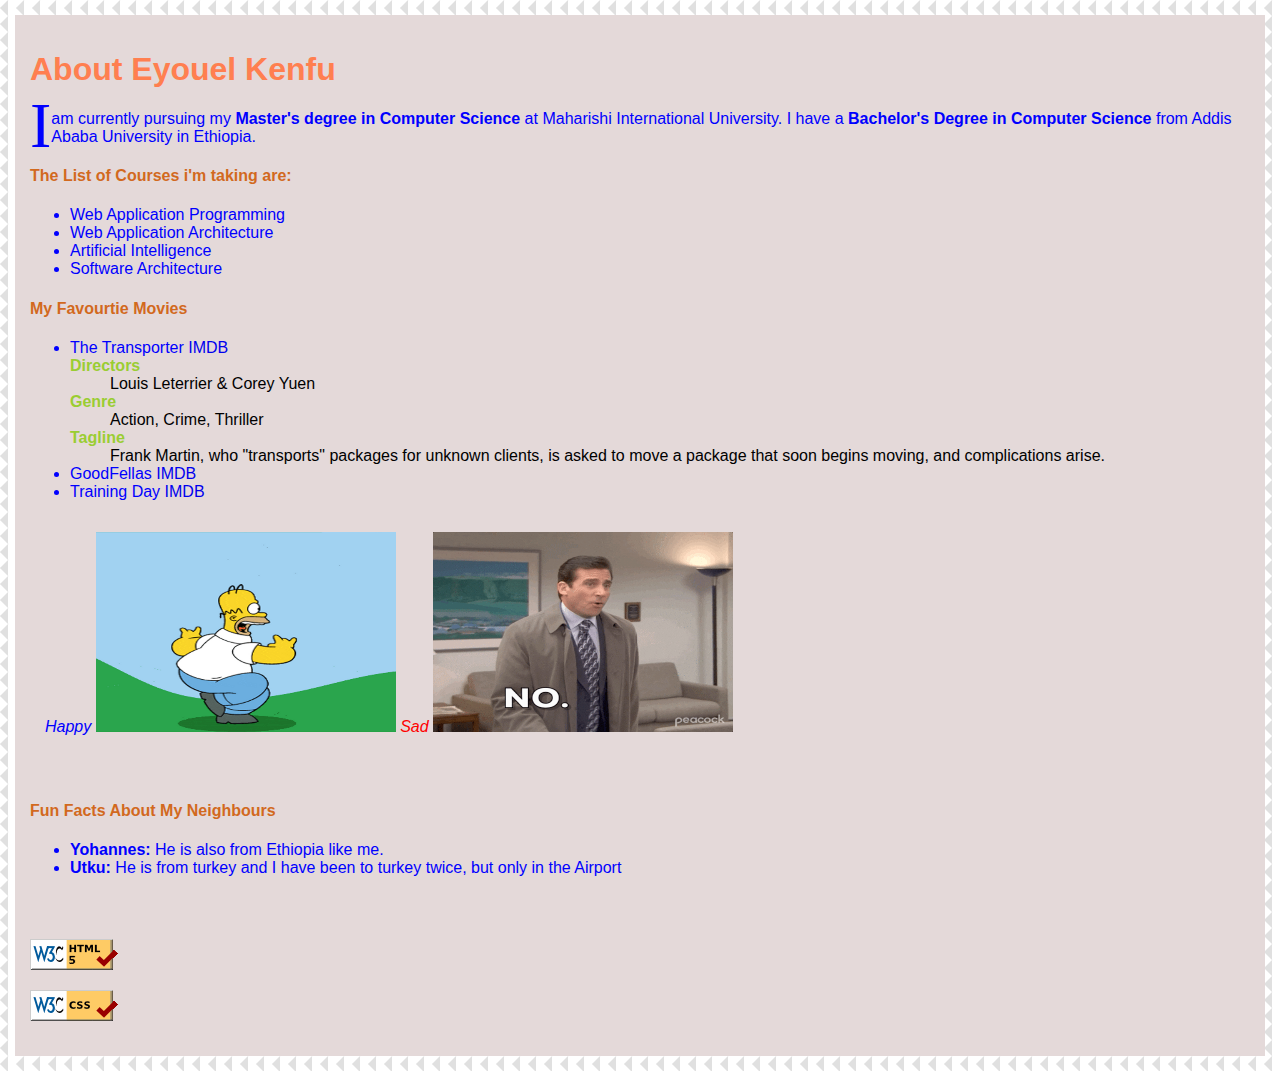
==== about.html @ 45c77ab5 "complete about page" ====
<!DOCTYPE html>
<html lang="en">
  <head>
    <meta charset="UTF-8">
    <meta name="viewport" content="width=device-width, initial-scale=1.0" >
    <link rel="stylesheet" type="text/css" href="styleme.css">
    <title>About me</title>
  </head>
  <body>
    <div>
      <h1 id="title">About Eyouel Kenfu</h1>
      <p><span class="drop-cap">I</span> am currently pursuing my <span class="font-bold">Master's degree in Computer Science</span> at Maharishi International University. 
        I have a <span class="font-bold"> Bachelor's Degree in Computer Science</span> from Addis Ababa University in Ethiopia.
      </p>
      <h4>The List of Courses i'm taking are:</h4>
      <ul>
        <li>Web Application Programming</li>
        <li>Web Application Architecture</li>
        <li>Artificial Intelligence</li>
        <li>Software Architecture</li>
      </ul>
      <h4>My Favourtie Movies</h4>
      <ul>
        <li>The Transporter <a href="https://www.imdb.com/title/tt0293662/">IMDB</a></li>
        <dl>
          <dt>Directors</dt>
          <dd>
            Louis Leterrier & Corey Yuen</dd>
          <dt>Genre</dt>
          <dd>Action, Crime, Thriller</dd>
          <dt>Tagline</dt>
          <dd>Frank Martin, who "transports" packages for unknown clients, is asked to move a package that soon begins moving, and complications arise.</dd>
        </dl>
        <li>GoodFellas <a href="https://www.imdb.com/title/tt0099685/">IMDB</a></li>
        <li>Training Day <a href="https://www.imdb.com/title/tt0139654/">IMDB</a></li>
      </ul>
      <div>
        <em class="happy">Happy</em>
        <img src="happy.gif">
        <em class="sad">Sad</em>
        <img src="giphy.gif">
      </div>
    </div>
    <div>
      <h4>Fun Facts About My Neighbours</h4>
      <ul>
        <li><span class="font-bold">Yohannes:</span> He is also from Ethiopia like me.</li>
        <li><span class="font-bold">Utku:</span> He is from turkey and I have been to turkey twice, but only in the Airport</li>
      </ul>
    </div>
    <footer>
      <p>
        <a
          href="https://validator.w3.org/check?url=https://eyouelaya.github.io/wap-myhomepage/about.html"
          ><img src="w3c-html5-logo.png" alt="HTML Validator" >
        </a>
      </p>
      <p>
        <a href="https://jigsaw.w3.org/css-validator/validator?uri={put-your-webpage-url-here}">
        <img src="valid-css.png" alt="Valid CSS!">
        </a>
        </p>
    </footer>
  </body>
</html>
---- styleme.css ----
body {
    font-family: sans-serif;
    background-image: url("bg-texture.png");
    background-repeat: repeat;
    margin: 15px;
}

body div,
footer {
    background-color: rgb(228, 217, 217);
    padding: 15px;
    color: blue;
}

.font-bold {
    font-weight: bold;
}

div>img {
    width: 300px;
    height: 200px;
}

#title {
    color: coral;
}

h4 {
    color: chocolate;
}

.happy {
    color: blue;
}

.sad {
    color: red;
}

a {
    text-decoration: none;
}

a:hover {
    text-decoration: underline;
}

.drop-cap {
    float: left;


    line-height: 50%;


    font-size: 400%;


    font-family: georgia;
}

dt {
    color: yellowgreen;
    font-weight: bold;
}

dd {
    color: black;
}
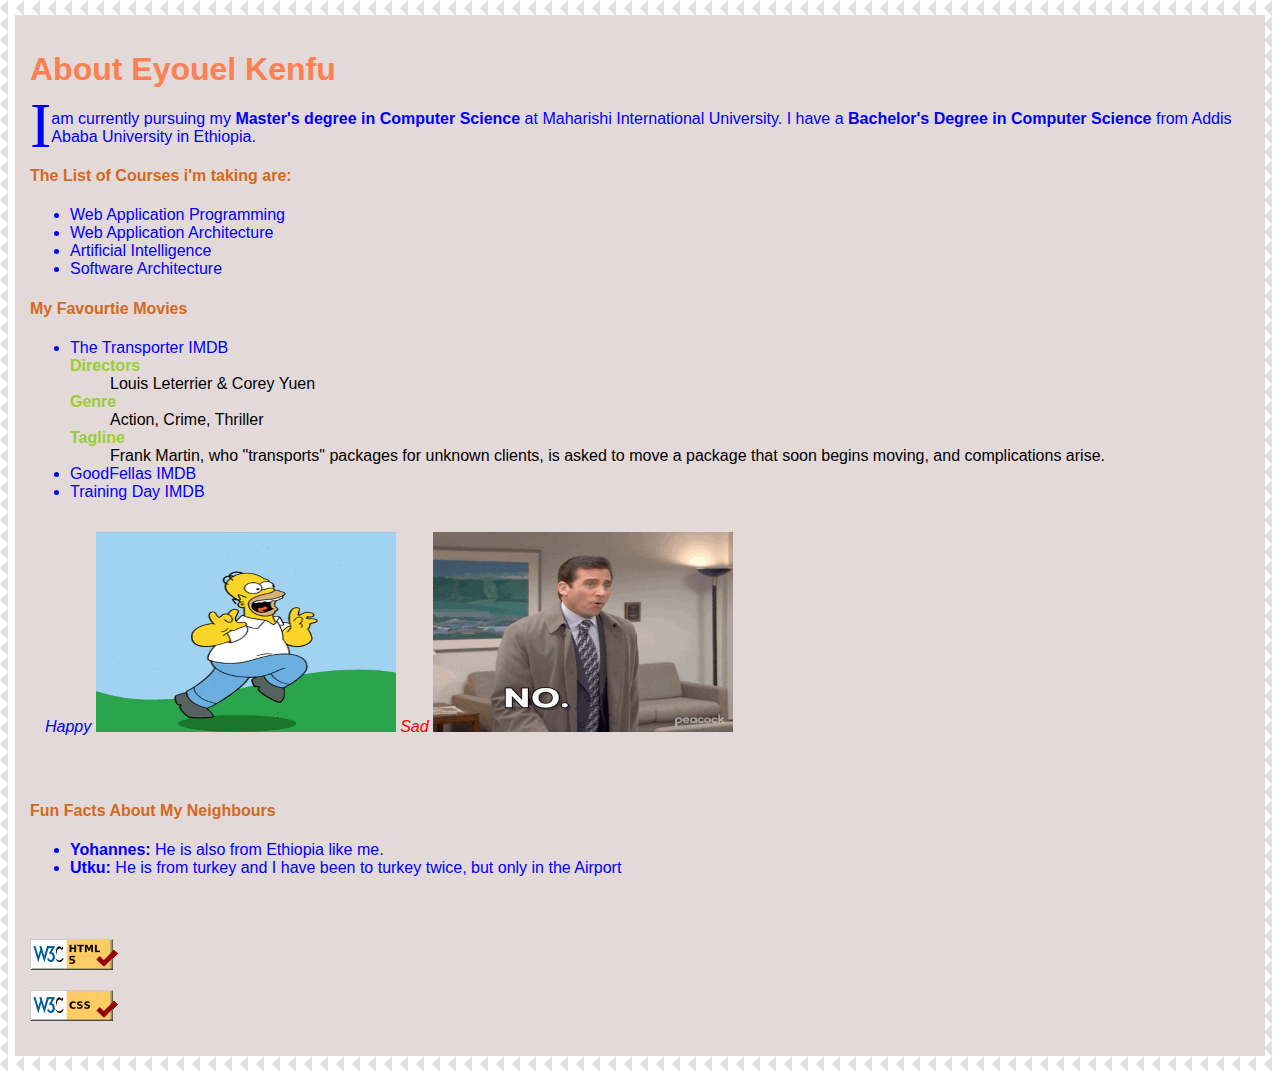
==== commit 5c75d6ef: "about page fix validator" ====
--- a/about.html
+++ b/about.html
@@ -56,7 +56,7 @@
         </a>
       </p>
       <p>
-        <a href="https://jigsaw.w3.org/css-validator/validator?uri={put-your-webpage-url-here}">
+        <a href="https://jigsaw.w3.org/css-validator/validator?uri=https://eyouelaya.github.io/wap-myhomepage/about.html">
         <img src="valid-css.png" alt="Valid CSS!">
         </a>
         </p>
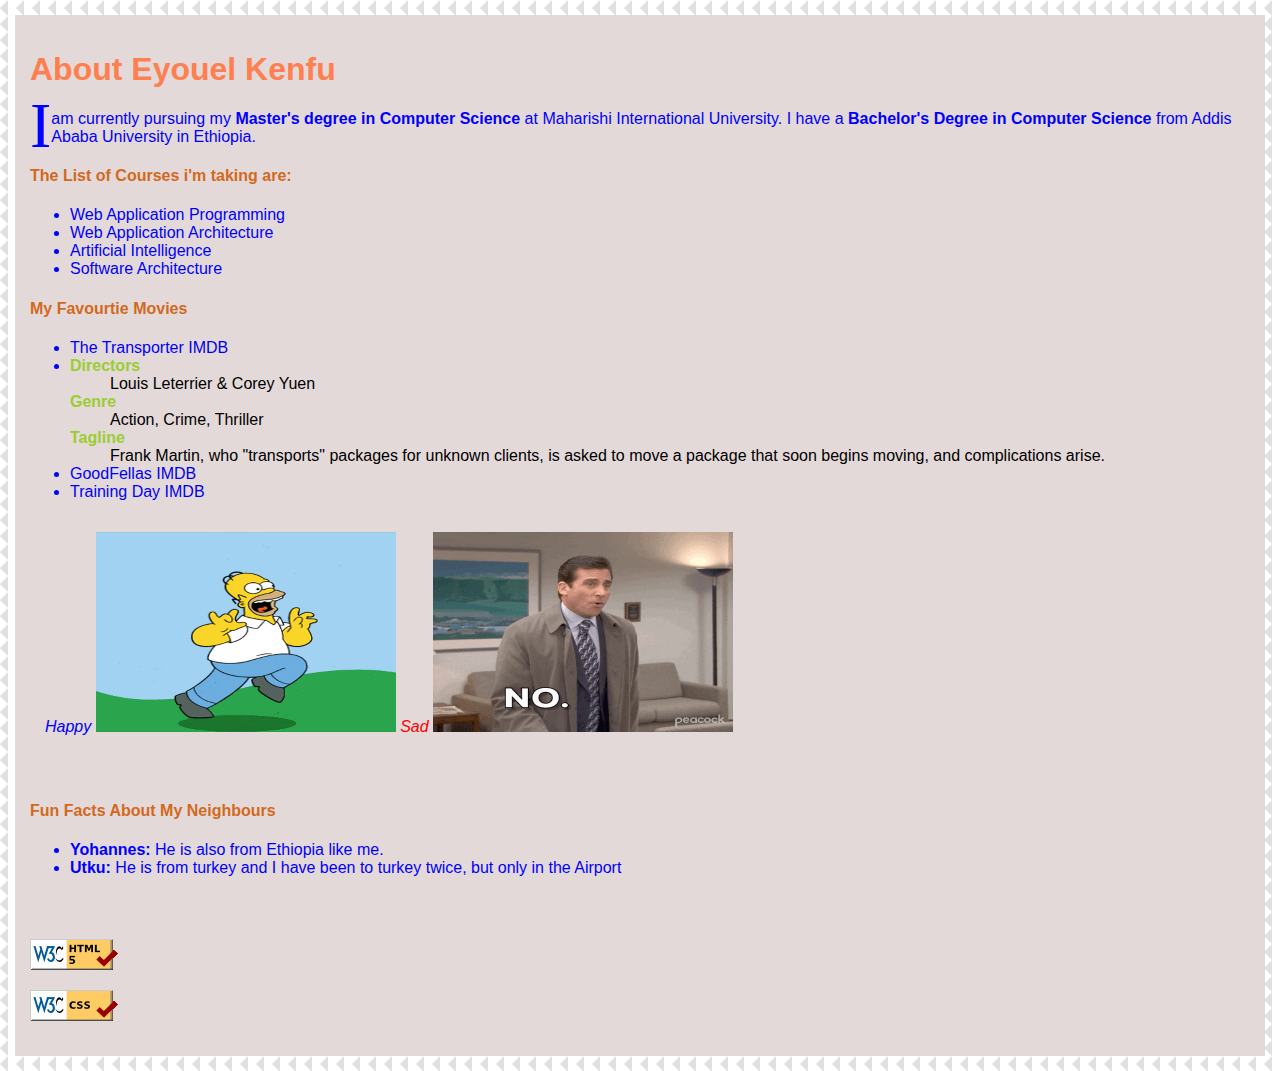
==== commit de7a8bfc: "fix html errors" ====
--- a/about.html
+++ b/about.html
@@ -22,6 +22,7 @@
       <h4>My Favourtie Movies</h4>
       <ul>
         <li>The Transporter <a href="https://www.imdb.com/title/tt0293662/">IMDB</a></li>
+        <li>
         <dl>
           <dt>Directors</dt>
           <dd>
@@ -31,14 +32,15 @@
           <dt>Tagline</dt>
           <dd>Frank Martin, who "transports" packages for unknown clients, is asked to move a package that soon begins moving, and complications arise.</dd>
         </dl>
+      </li>
         <li>GoodFellas <a href="https://www.imdb.com/title/tt0099685/">IMDB</a></li>
         <li>Training Day <a href="https://www.imdb.com/title/tt0139654/">IMDB</a></li>
       </ul>
       <div>
         <em class="happy">Happy</em>
-        <img src="happy.gif">
+        <img src="happy.gif" alt="happy gif">
         <em class="sad">Sad</em>
-        <img src="giphy.gif">
+        <img src="giphy.gif" alt="sad gif">
       </div>
     </div>
     <div>
